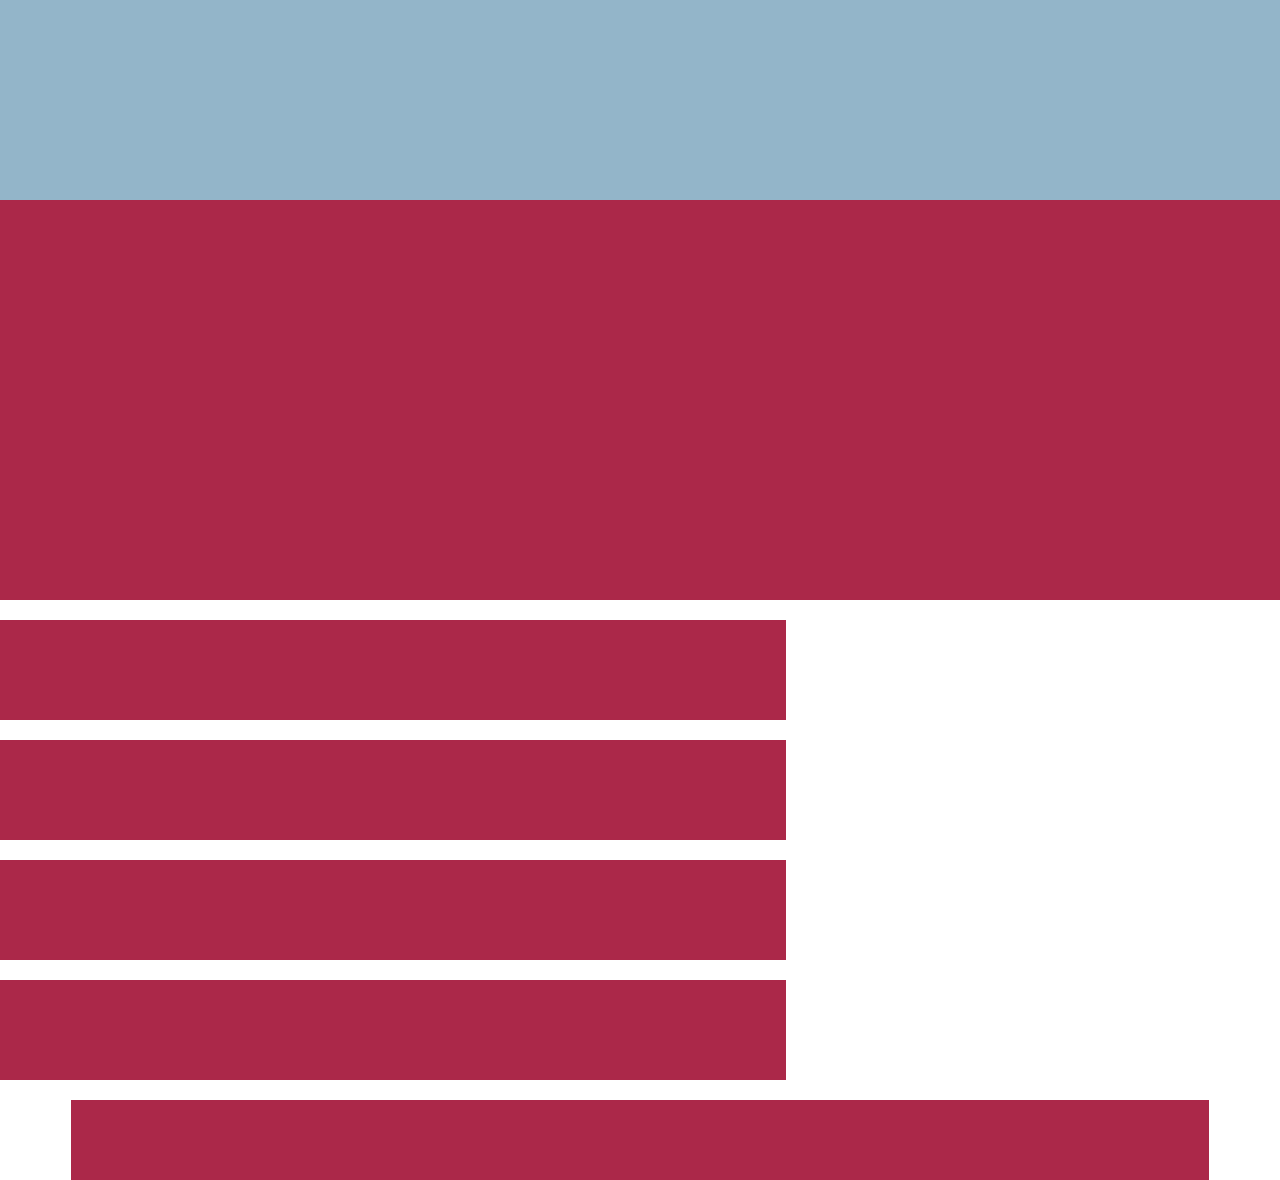
==== hack_2/index.html @ 38d2db88 "first commit" ====
<!DOCTYPE html>
<html lang="en">
<head>
    <meta charset="UTF-8">
    <meta name="viewport" content="width=device-width, initial-scale=1.0">
    <link rel="stylesheet" href="style/style.css">
    <title>H-2</title>
</head>
<body>
    <div class= "bluebox"> </div>
    <div class= "redbox" id="bigbox">  </div>
    <div class= "redbox" id="smallbox">  </div>
    <div class= "redbox" id="smallbox">  </div>
    <div class= "redbox" id="smallbox"> </div>
    <div class= "redbox" id="smallbox">  </div>
    <div class= "redbox" id="lastbox">  </div>
</body>
</html>
---- hack_2/style/style.css ----
:root{
    --bg-blue: #93B5C9
    --bg-wine: #AB2849
}

.bluebox {
    width:100%;
    height: 200px;
    background-color: #93B5C9 ;
    margin: 0%;
    padding: 0%;
    top: 0%;
    left: 0%;
    right: 0%;
    bottom:auto;
    position: absolute; /* This makes the box positioned relative to its normal position */
}

#bigbox {
    width: 100%;
    height: 400px;
    top: 200px;
    left: 0%;
    background-color:#AB2849;
    position: absolute;
}

#smallbox {
    width: 80%;
    height: 100px;
    top: 600px;
    margin: 20px;
    right: 20%;
    bottom: 20px;
    background-color: #AB2849;
    position: relative;
}

#lastbox {
    width: 90%;
    height: 80px;
    top: 600px;
    right: 10%;
    margin-left: 15%;
    background-color: #AB2849;
    position: relative;
}
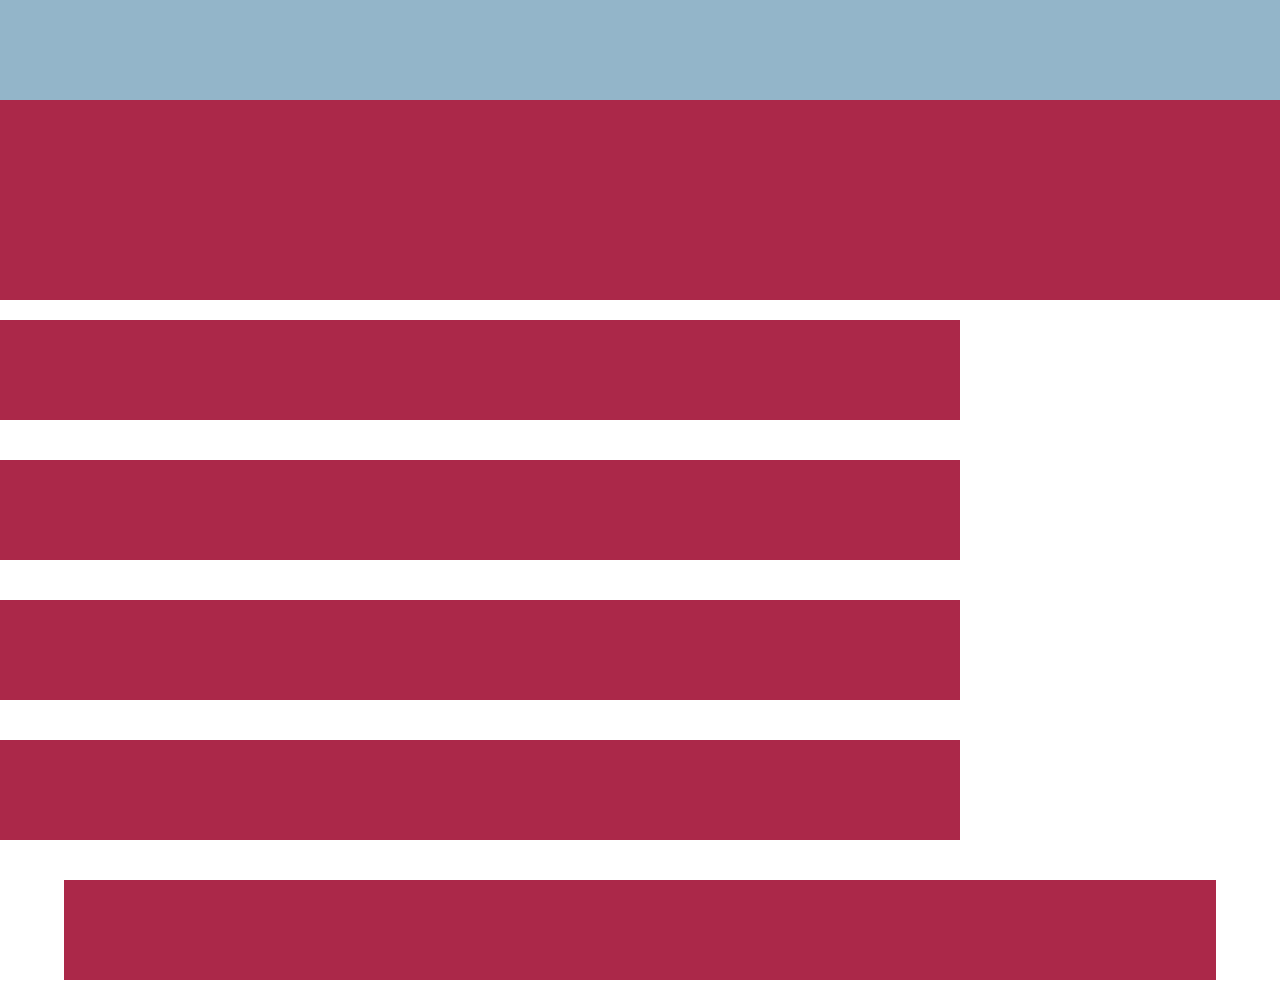
==== commit 5051a8f5: "The entire hack" ====
--- a/hack_2/index.html
+++ b/hack_2/index.html
@@ -3,16 +3,17 @@
 <head>
     <meta charset="UTF-8">
     <meta name="viewport" content="width=device-width, initial-scale=1.0">
-    <link rel="stylesheet" href="style/style.css">
     <title>H-2</title>
+    <link rel="stylesheet" href="./style/style.css">
+    <link rel="stylesheet" href="./style/position.css">
 </head>
 <body>
-    <div class= "bluebox"> </div>
-    <div class= "redbox" id="bigbox">  </div>
-    <div class= "redbox" id="smallbox">  </div>
-    <div class= "redbox" id="smallbox">  </div>
-    <div class= "redbox" id="smallbox"> </div>
-    <div class= "redbox" id="smallbox">  </div>
-    <div class= "redbox" id="lastbox">  </div>
+    <div class="caja caja-1-azul"> </div>
+    <div class="caja caja-2-wine"> </div>
+    <div class="caja caja-3-wine"> </div>
+    <div class="caja caja-3-wine"> </div>
+    <div class="caja caja-3-wine"> </div>
+    <div class="caja caja-3-wine"> </div>
+    <div class="caja caja-4-wine"> </div>
 </body>
 </html>--- a/hack_2/style/style.css
+++ b/hack_2/style/style.css
@@ -1,47 +1,54 @@
 :root{
-    --bg-blue: #93B5C9
-    --bg-wine: #AB2849
+    --bg-blue: #93B5C9;
+    --bg-wine: #AB2849;
 }
 
-.bluebox {
-    width:100%;
-    height: 200px;
-    background-color: #93B5C9 ;
-    margin: 0%;
-    padding: 0%;
-    top: 0%;
-    left: 0%;
-    right: 0%;
-    bottom:auto;
-    position: absolute; /* This makes the box positioned relative to its normal position */
+html, body {
+    margin: 0;
+    padding: 0;
+/*    box-sizing: border-box; */
 }
 
-#bigbox {
+.caja {
     width: 100%;
-    height: 400px;
-    top: 200px;
-    left: 0%;
-    background-color:#AB2849;
-    position: absolute;
+    height: 100px;   
+    background-color: var(--bg-wine);
 }
 
-#smallbox {
-    width: 80%;
-    height: 100px;
-    top: 600px;
-    margin: 20px;
-    right: 20%;
-    bottom: 20px;
-    background-color: #AB2849;
-    position: relative;
+.caja-1-azul {
+    background-color: var(--bg-blue);
 }
 
-#lastbox {
+.caja-2-wine {
+    height: 200px;
+}
+
+.caja-3-wine {
+    width: 75%;
+}
+
+.caja-4-wine {
     width: 90%;
-    height: 80px;
-    top: 600px;
-    right: 10%;
-    margin-left: 15%;
-    background-color: #AB2849;
-    position: relative;
+    margin: 0px;
+    padding: 0px;
+}
+
+.caja {
+    clear: both;
+    float: left;
+    margin: 0px;
+}
+
+.caja-3-wine {
+    float: left;
+    margin-right: 25%;
+    margin-top: 20px;
+    margin-bottom: 20px;
+}
+
+.caja-4-wine {
+    margin-top: 20px;
+    margin-left: 5%;
+    margin-right: 5%;
+    margin-bottom: 20px;
 }